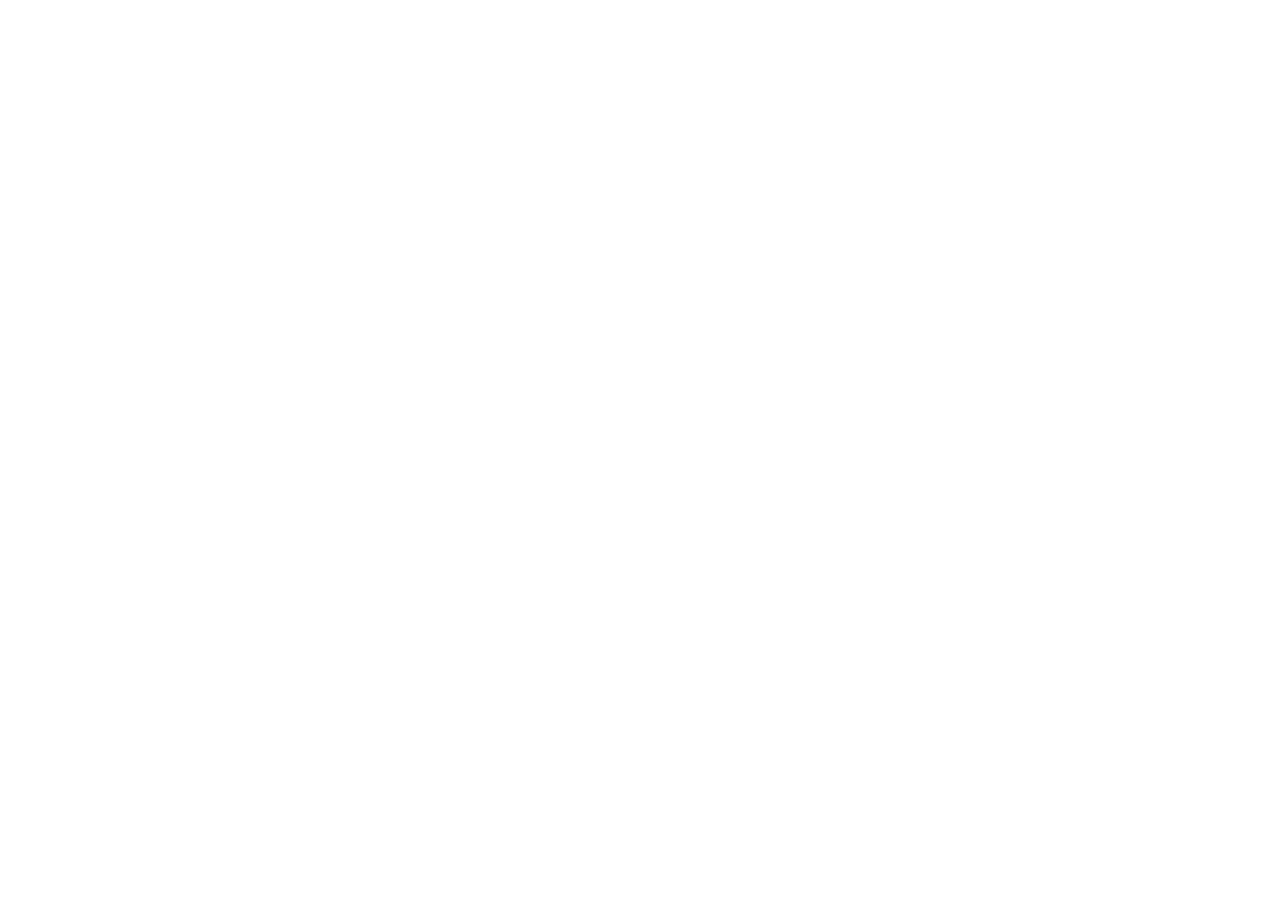
==== index.html @ 3e3d1957 "Updates" ====
<!doctype html><html lang="en"><head><script async src="https://www.googletagmanager.com/gtag/js?id=G-8X8H6XNFTH"></script><script>function gtag(){dataLayer.push(arguments)}window.dataLayer=window.dataLayer||[],gtag("js",new Date),gtag("config","G-8X8H6XNFTH")</script><meta charset="utf-8"/><link rel="icon" href="/palette/favicon.ico"/><meta name="viewport" content="width=device-width,initial-scale=1"/><meta name="theme-color" content="#000000"/><meta name="description" content="Web site created using create-react-app"/><link rel="apple-touch-icon" href="/palette/logo192.png"/><link rel="manifest" href="/palette/manifest.json"/><title>Palette Maker for Charts</title><link href="/palette/static/css/main.6dea0f05.chunk.css" rel="stylesheet"></head><body><noscript>You need to enable JavaScript to run this app.</noscript><div id="root"></div><script>!function(e){function t(t){for(var n,a,i=t[0],c=t[1],l=t[2],p=0,s=[];p<i.length;p++)a=i[p],Object.prototype.hasOwnProperty.call(o,a)&&o[a]&&s.push(o[a][0]),o[a]=0;for(n in c)Object.prototype.hasOwnProperty.call(c,n)&&(e[n]=c[n]);for(f&&f(t);s.length;)s.shift()();return u.push.apply(u,l||[]),r()}function r(){for(var e,t=0;t<u.length;t++){for(var r=u[t],n=!0,i=1;i<r.length;i++){var c=r[i];0!==o[c]&&(n=!1)}n&&(u.splice(t--,1),e=a(a.s=r[0]))}return e}var n={},o={1:0},u=[];function a(t){if(n[t])return n[t].exports;var r=n[t]={i:t,l:!1,exports:{}};return e[t].call(r.exports,r,r.exports,a),r.l=!0,r.exports}a.e=function(e){var t=[],r=o[e];if(0!==r)if(r)t.push(r[2]);else{var n=new Promise((function(t,n){r=o[e]=[t,n]}));t.push(r[2]=n);var u,i=document.createElement("script");i.charset="utf-8",i.timeout=120,a.nc&&i.setAttribute("nonce",a.nc),i.src=function(e){return a.p+"static/js/"+({}[e]||e)+"."+{3:"5e91cabf"}[e]+".chunk.js"}(e);var c=new Error;u=function(t){i.onerror=i.onload=null,clearTimeout(l);var r=o[e];if(0!==r){if(r){var n=t&&("load"===t.type?"missing":t.type),u=t&&t.target&&t.target.src;c.message="Loading chunk "+e+" failed.\n("+n+": "+u+")",c.name="ChunkLoadError",c.type=n,c.request=u,r[1](c)}o[e]=void 0}};var l=setTimeout((function(){u({type:"timeout",target:i})}),12e4);i.onerror=i.onload=u,document.head.appendChild(i)}return Promise.all(t)},a.m=e,a.c=n,a.d=function(e,t,r){a.o(e,t)||Object.defineProperty(e,t,{enumerable:!0,get:r})},a.r=function(e){"undefined"!=typeof Symbol&&Symbol.toStringTag&&Object.defineProperty(e,Symbol.toStringTag,{value:"Module"}),Object.defineProperty(e,"__esModule",{value:!0})},a.t=function(e,t){if(1&t&&(e=a(e)),8&t)return e;if(4&t&&"object"==typeof e&&e&&e.__esModule)return e;var r=Object.create(null);if(a.r(r),Object.defineProperty(r,"default",{enumerable:!0,value:e}),2&t&&"string"!=typeof e)for(var n in e)a.d(r,n,function(t){return e[t]}.bind(null,n));return r},a.n=function(e){var t=e&&e.__esModule?function(){return e.default}:function(){return e};return a.d(t,"a",t),t},a.o=function(e,t){return Object.prototype.hasOwnProperty.call(e,t)},a.p="/palette/",a.oe=function(e){throw console.error(e),e};var i=this.webpackJsonppalette=this.webpackJsonppalette||[],c=i.push.bind(i);i.push=t,i=i.slice();for(var l=0;l<i.length;l++)t(i[l]);var f=c;r()}([])</script><script src="/palette/static/js/2.6e681d59.chunk.js"></script><script src="/palette/static/js/main.167212b4.chunk.js"></script></body></html>
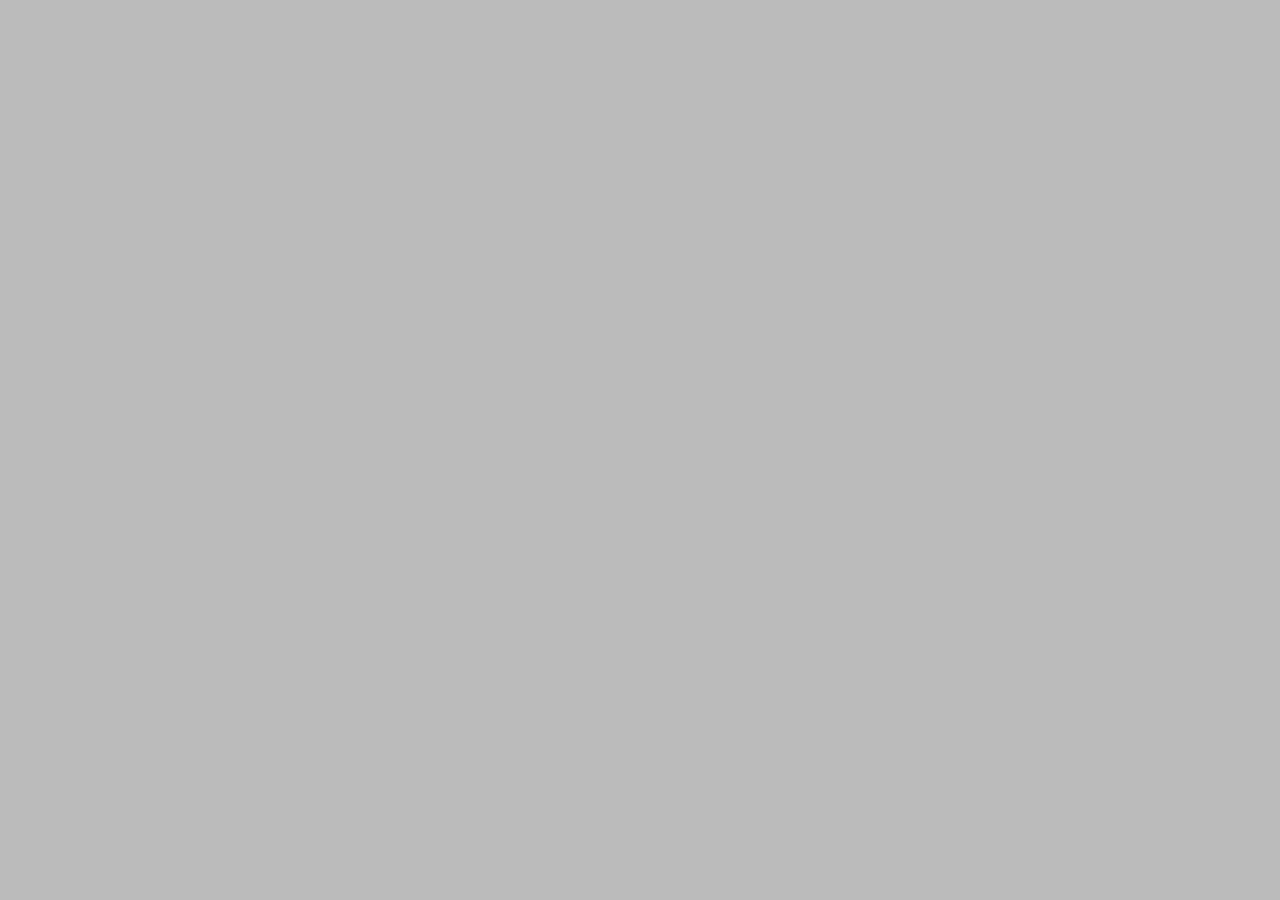
==== commit 45179426: "Updates" ====
--- a/index.html
+++ b/index.html
@@ -1 +1 @@
-<!doctype html><html lang="en"><head><script async src="https://www.googletagmanager.com/gtag/js?id=G-8X8H6XNFTH"></script><script>function gtag(){dataLayer.push(arguments)}window.dataLayer=window.dataLayer||[],gtag("js",new Date),gtag("config","G-8X8H6XNFTH")</script><meta charset="utf-8"/><link rel="icon" href="/palette/favicon.ico"/><meta name="viewport" content="width=device-width,initial-scale=1"/><meta name="theme-color" content="#000000"/><meta name="description" content="Web site created using create-react-app"/><link rel="apple-touch-icon" href="/palette/logo192.png"/><link rel="manifest" href="/palette/manifest.json"/><title>Palette Maker for Charts</title><link href="/palette/static/css/main.6dea0f05.chunk.css" rel="stylesheet"></head><body><noscript>You need to enable JavaScript to run this app.</noscript><div id="root"></div><script>!function(e){function t(t){for(var n,a,i=t[0],c=t[1],l=t[2],p=0,s=[];p<i.length;p++)a=i[p],Object.prototype.hasOwnProperty.call(o,a)&&o[a]&&s.push(o[a][0]),o[a]=0;for(n in c)Object.prototype.hasOwnProperty.call(c,n)&&(e[n]=c[n]);for(f&&f(t);s.length;)s.shift()();return u.push.apply(u,l||[]),r()}function r(){for(var e,t=0;t<u.length;t++){for(var r=u[t],n=!0,i=1;i<r.length;i++){var c=r[i];0!==o[c]&&(n=!1)}n&&(u.splice(t--,1),e=a(a.s=r[0]))}return e}var n={},o={1:0},u=[];function a(t){if(n[t])return n[t].exports;var r=n[t]={i:t,l:!1,exports:{}};return e[t].call(r.exports,r,r.exports,a),r.l=!0,r.exports}a.e=function(e){var t=[],r=o[e];if(0!==r)if(r)t.push(r[2]);else{var n=new Promise((function(t,n){r=o[e]=[t,n]}));t.push(r[2]=n);var u,i=document.createElement("script");i.charset="utf-8",i.timeout=120,a.nc&&i.setAttribute("nonce",a.nc),i.src=function(e){return a.p+"static/js/"+({}[e]||e)+"."+{3:"5e91cabf"}[e]+".chunk.js"}(e);var c=new Error;u=function(t){i.onerror=i.onload=null,clearTimeout(l);var r=o[e];if(0!==r){if(r){var n=t&&("load"===t.type?"missing":t.type),u=t&&t.target&&t.target.src;c.message="Loading chunk "+e+" failed.\n("+n+": "+u+")",c.name="ChunkLoadError",c.type=n,c.request=u,r[1](c)}o[e]=void 0}};var l=setTimeout((function(){u({type:"timeout",target:i})}),12e4);i.onerror=i.onload=u,document.head.appendChild(i)}return Promise.all(t)},a.m=e,a.c=n,a.d=function(e,t,r){a.o(e,t)||Object.defineProperty(e,t,{enumerable:!0,get:r})},a.r=function(e){"undefined"!=typeof Symbol&&Symbol.toStringTag&&Object.defineProperty(e,Symbol.toStringTag,{value:"Module"}),Object.defineProperty(e,"__esModule",{value:!0})},a.t=function(e,t){if(1&t&&(e=a(e)),8&t)return e;if(4&t&&"object"==typeof e&&e&&e.__esModule)return e;var r=Object.create(null);if(a.r(r),Object.defineProperty(r,"default",{enumerable:!0,value:e}),2&t&&"string"!=typeof e)for(var n in e)a.d(r,n,function(t){return e[t]}.bind(null,n));return r},a.n=function(e){var t=e&&e.__esModule?function(){return e.default}:function(){return e};return a.d(t,"a",t),t},a.o=function(e,t){return Object.prototype.hasOwnProperty.call(e,t)},a.p="/palette/",a.oe=function(e){throw console.error(e),e};var i=this.webpackJsonppalette=this.webpackJsonppalette||[],c=i.push.bind(i);i.push=t,i=i.slice();for(var l=0;l<i.length;l++)t(i[l]);var f=c;r()}([])</script><script src="/palette/static/js/2.6e681d59.chunk.js"></script><script src="/palette/static/js/main.167212b4.chunk.js"></script></body></html>+<!doctype html><html lang="en"><head><script async src="https://www.googletagmanager.com/gtag/js?id=G-8X8H6XNFTH"></script><script>function gtag(){dataLayer.push(arguments)}window.dataLayer=window.dataLayer||[],gtag("js",new Date),gtag("config","G-8X8H6XNFTH")</script><meta charset="utf-8"/><link rel="icon" href="/palette/favicon.ico"/><meta name="viewport" content="width=device-width,initial-scale=1"/><meta name="theme-color" content="#000000"/><meta name="description" content="Web site created using create-react-app"/><link rel="apple-touch-icon" href="/palette/logo192.png"/><link rel="manifest" href="/palette/manifest.json"/><title>Color Palette Generator for Charts</title><link href="/palette/static/css/main.6dea0f05.chunk.css" rel="stylesheet"></head><body style="background:#bbb"><noscript>You need to enable JavaScript to run this app.</noscript><div id="root"></div><script>!function(e){function t(t){for(var n,a,i=t[0],c=t[1],l=t[2],p=0,s=[];p<i.length;p++)a=i[p],Object.prototype.hasOwnProperty.call(o,a)&&o[a]&&s.push(o[a][0]),o[a]=0;for(n in c)Object.prototype.hasOwnProperty.call(c,n)&&(e[n]=c[n]);for(f&&f(t);s.length;)s.shift()();return u.push.apply(u,l||[]),r()}function r(){for(var e,t=0;t<u.length;t++){for(var r=u[t],n=!0,i=1;i<r.length;i++){var c=r[i];0!==o[c]&&(n=!1)}n&&(u.splice(t--,1),e=a(a.s=r[0]))}return e}var n={},o={1:0},u=[];function a(t){if(n[t])return n[t].exports;var r=n[t]={i:t,l:!1,exports:{}};return e[t].call(r.exports,r,r.exports,a),r.l=!0,r.exports}a.e=function(e){var t=[],r=o[e];if(0!==r)if(r)t.push(r[2]);else{var n=new Promise((function(t,n){r=o[e]=[t,n]}));t.push(r[2]=n);var u,i=document.createElement("script");i.charset="utf-8",i.timeout=120,a.nc&&i.setAttribute("nonce",a.nc),i.src=function(e){return a.p+"static/js/"+({}[e]||e)+"."+{3:"5e91cabf"}[e]+".chunk.js"}(e);var c=new Error;u=function(t){i.onerror=i.onload=null,clearTimeout(l);var r=o[e];if(0!==r){if(r){var n=t&&("load"===t.type?"missing":t.type),u=t&&t.target&&t.target.src;c.message="Loading chunk "+e+" failed.\n("+n+": "+u+")",c.name="ChunkLoadError",c.type=n,c.request=u,r[1](c)}o[e]=void 0}};var l=setTimeout((function(){u({type:"timeout",target:i})}),12e4);i.onerror=i.onload=u,document.head.appendChild(i)}return Promise.all(t)},a.m=e,a.c=n,a.d=function(e,t,r){a.o(e,t)||Object.defineProperty(e,t,{enumerable:!0,get:r})},a.r=function(e){"undefined"!=typeof Symbol&&Symbol.toStringTag&&Object.defineProperty(e,Symbol.toStringTag,{value:"Module"}),Object.defineProperty(e,"__esModule",{value:!0})},a.t=function(e,t){if(1&t&&(e=a(e)),8&t)return e;if(4&t&&"object"==typeof e&&e&&e.__esModule)return e;var r=Object.create(null);if(a.r(r),Object.defineProperty(r,"default",{enumerable:!0,value:e}),2&t&&"string"!=typeof e)for(var n in e)a.d(r,n,function(t){return e[t]}.bind(null,n));return r},a.n=function(e){var t=e&&e.__esModule?function(){return e.default}:function(){return e};return a.d(t,"a",t),t},a.o=function(e,t){return Object.prototype.hasOwnProperty.call(e,t)},a.p="/palette/",a.oe=function(e){throw console.error(e),e};var i=this.webpackJsonppalette=this.webpackJsonppalette||[],c=i.push.bind(i);i.push=t,i=i.slice();for(var l=0;l<i.length;l++)t(i[l]);var f=c;r()}([])</script><script src="/palette/static/js/2.6e681d59.chunk.js"></script><script src="/palette/static/js/main.9ee7cd07.chunk.js"></script></body></html>